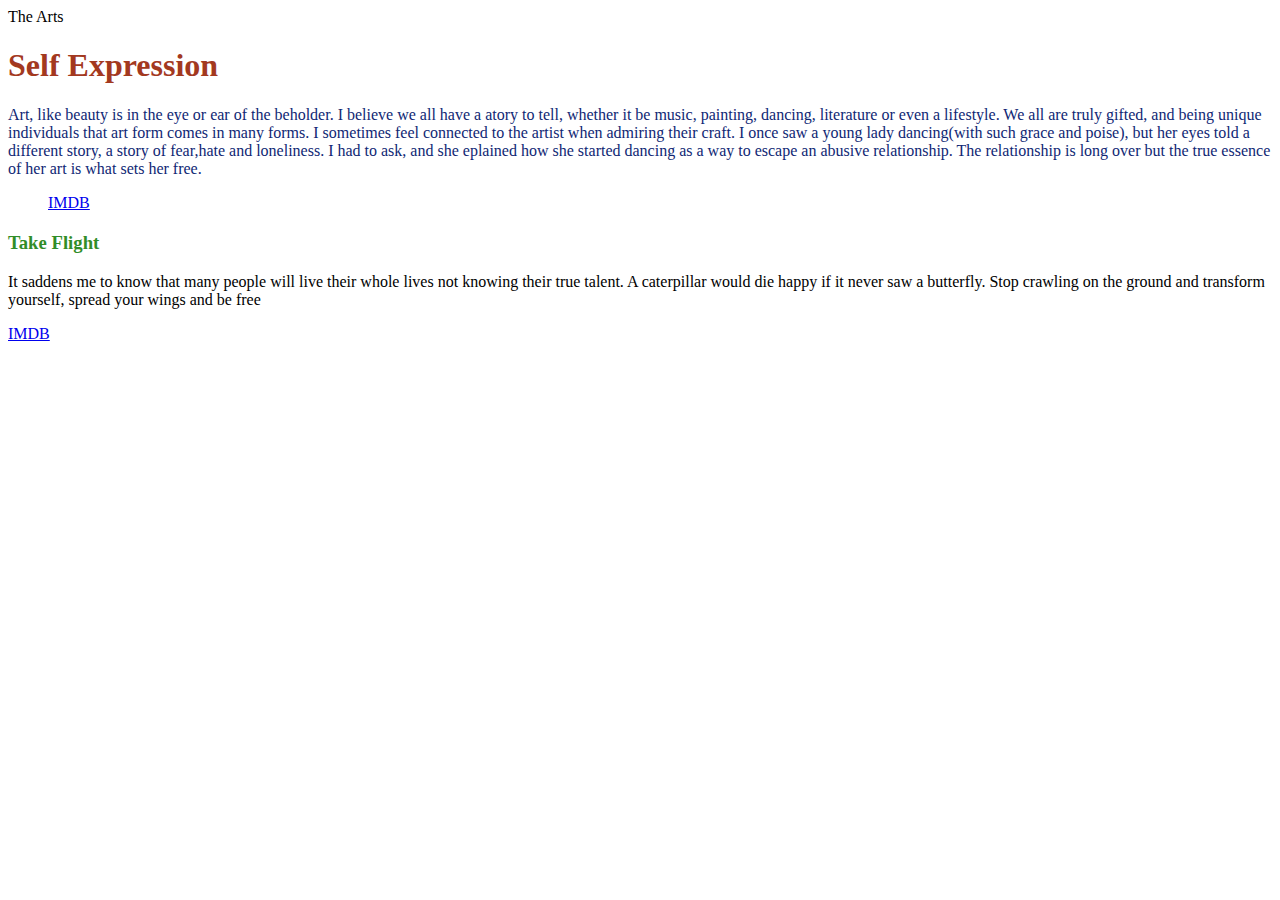
==== notes/HTML.CSS/projects/12.12.20.html @ 06fe6a55 "projects" ====
<DOCTYPE html>
    <html>
        <head>
            <ttle class='metal'>The Arts</ttle>    
            <link rel='stylesheet' href='12.12.20.css'/>
        </head>
    <body>
        <h1>Self Expression</h1>
        <h3'></h3>
        
        <p class='blue-header'>Art, like beauty is in the eye or ear of the beholder. 
            I believe we all have a atory to tell, whether it be music, 
            painting, dancing, literature or even a lifestyle. We all are truly gifted,
             and being unique individuals that art form comes in many forms. 
             I sometimes feel connected to the artist when admiring their craft.
              I once saw a young lady dancing(with such grace and poise), 
              but her eyes told a different story, a story of fear,hate and loneliness. 
              I had to ask, and she eplained how she started dancing as a way to escape an abusive relationship.
               The relationship is long over but the true essence of her art is what sets her free.
           <figure>
               <a href= 'https://th.bing.com/th/id/OIP.BdUp-IqCOcK1MjCBz_YeTQHaHa?w=200&h=200&c=7&o=5&dpr=1.5&pid=1.7'>IMDB</a>  
              
           </figure>
        </p>
        <h2></h2>
        <h3 class='gold-header'>Take Flight</h3>
        <p id='metalic-text'>
            It saddens me to know that many people will live their whole lives 
            not knowing their true talent. A caterpillar would die happy if it never 
            saw a butterfly. Stop crawling on the ground and transform yourself, 
            spread your wings and be free
        </p>
    <a href='https://th.bing.com/th/id/OIP.4RA5tIFQomEwWUMeww7RBAHaKM?w=127&h=180&c=7&o=5&dpr=1.5&pid=1.7/body'>IMDB</a>
    
    
    </html>
---- notes/HTML.CSS/projects/12.12.20.css ----
h1 {
    color:rgb(163, 57, 31);
}
.blue-header {
    color :rgb(15, 39, 116);
}
#yellow-text {
    color : rgb(0, 195, 255);
}
.gold-header{
    color :rgb(49, 141, 40);
}
.metalic-text{
    color :rgb(71, 17, 102);
}
.img-body{
    https://th.bing.com/th/id/OIP.4RA5tIFQomEwWUMeww7RBAHaKM?w=127&h=180&c=7&o=5&dpr=1.5&pid=1.7
}
.container{
     display : 'inline'; 
}
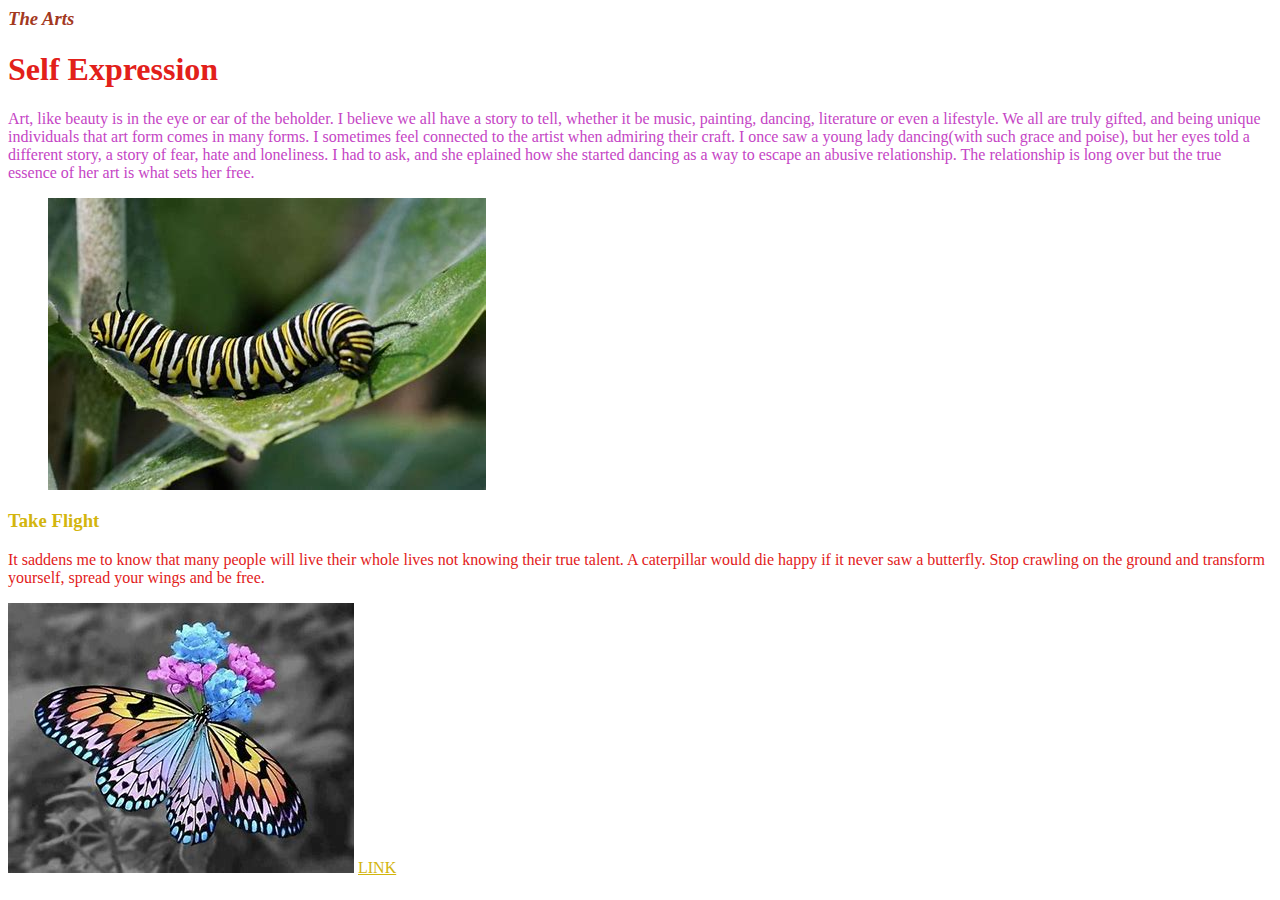
==== commit 6cd7fa39: "codeWars10.js" ====
--- a/notes/HTML.CSS/projects/12.12.20.html
+++ b/notes/HTML.CSS/projects/12.12.20.html
@@ -1,37 +1,39 @@
 <DOCTYPE html>
     <html>
         <head>
-            <ttle class='metal'>The Arts</ttle>    
+            <h3 class='metal'><i>The Arts </i></h3>    
             <link rel='stylesheet' href='12.12.20.css'/>
+            <div style="background-image: url('images/mc2ls.jpg');">
         </head>
     <body>
-        <h1>Self Expression</h1>
+        
+        <h1 id='orange-text'>Self Expression</h1>
         <h3'></h3>
         
         <p class='blue-header'>Art, like beauty is in the eye or ear of the beholder. 
-            I believe we all have a atory to tell, whether it be music, 
+            I believe we all have a story to tell, whether it be music, 
             painting, dancing, literature or even a lifestyle. We all are truly gifted,
              and being unique individuals that art form comes in many forms. 
              I sometimes feel connected to the artist when admiring their craft.
               I once saw a young lady dancing(with such grace and poise), 
-              but her eyes told a different story, a story of fear,hate and loneliness. 
+              but her eyes told a different story, a story of fear, hate and loneliness. 
               I had to ask, and she eplained how she started dancing as a way to escape an abusive relationship.
                The relationship is long over but the true essence of her art is what sets her free.
            <figure>
-               <a href= 'https://th.bing.com/th/id/OIP.BdUp-IqCOcK1MjCBz_YeTQHaHa?w=200&h=200&c=7&o=5&dpr=1.5&pid=1.7'>IMDB</a>  
+             <img src="images/cat1.jpg"alt="A caterpillar"title="crawl" />
               
            </figure>
         </p>
         <h2></h2>
         <h3 class='gold-header'>Take Flight</h3>
-        <p id='metalic-text'>
+        <p id='orange-text'>
             It saddens me to know that many people will live their whole lives 
             not knowing their true talent. A caterpillar would die happy if it never 
             saw a butterfly. Stop crawling on the ground and transform yourself, 
-            spread your wings and be free
+            spread your wings and be free.
         </p>
-    <a href='https://th.bing.com/th/id/OIP.4RA5tIFQomEwWUMeww7RBAHaKM?w=127&h=180&c=7&o=5&dpr=1.5&pid=1.7/body'>IMDB</a>
-    
+    <img src="images/butter2.jpg"alt="A butterfly"title="transform"/>
+    <a class='gold-header' href='https://www.youtube.com/watch?v=ZVBl2_Oh0ZM'>LINK</a>
     
     </html>    
  
--- a/notes/HTML.CSS/projects/12.12.20.css
+++ b/notes/HTML.CSS/projects/12.12.20.css
@@ -1,21 +1,25 @@
-h1 {
+h3 {
     color:rgb(163, 57, 31);
 }
 .blue-header {
-    color :rgb(15, 39, 116);
+    color :rgb(197, 69, 197);
 }
 #yellow-text {
-    color : rgb(0, 195, 255);
+    color : rgb(218, 228, 231);
 }
 .gold-header{
-    color :rgb(49, 141, 40);
+    color :rgb(211, 181, 14);
 }
-.metalic-text{
-    color :rgb(71, 17, 102);
+#orange-text{
+    color :rgb(226, 32, 26);
 }
-.img-body{
-    https://th.bing.com/th/id/OIP.4RA5tIFQomEwWUMeww7RBAHaKM?w=127&h=180&c=7&o=5&dpr=1.5&pid=1.7
-}
+
 .container{
      display : 'inline'; 
 }
+img.align-left {
+    float:left;
+}
+
+
+
